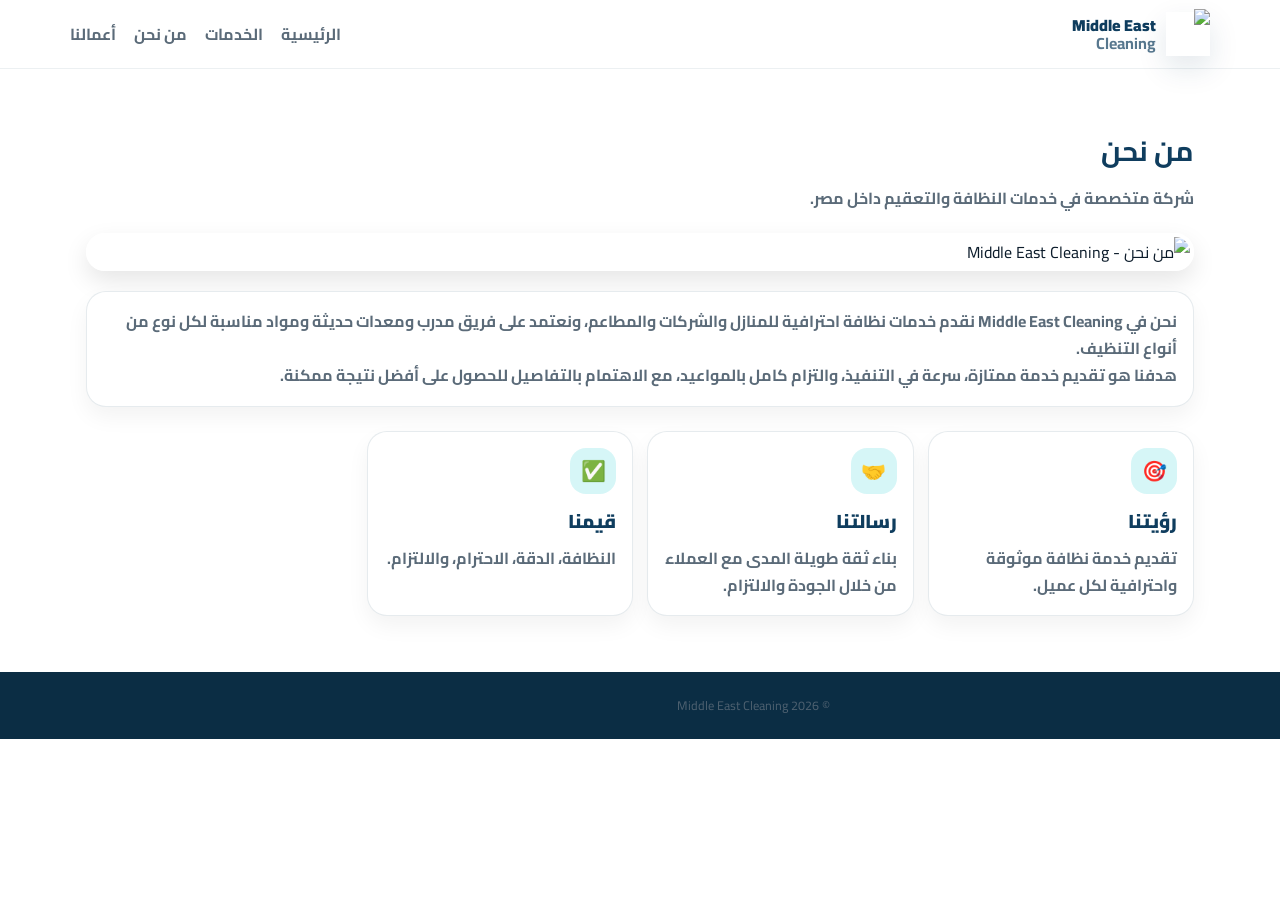
==== about.html @ 5865681c "about.html" ====
<!doctype html>
<html lang="ar" dir="rtl">
<head>
  <meta charset="utf-8" />
  <meta name="viewport" content="width=device-width,initial-scale=1" />
  <meta name="description" content="من نحن - Middle East Cleaning" />
  <title>من نحن | Middle East Cleaning</title>
  <link rel="preconnect" href="https://fonts.googleapis.com">
  <link rel="preconnect" href="https://fonts.gstatic.com" crossorigin>
  <link href="https://fonts.googleapis.com/css2?family=Cairo:wght@400;600;700;800&display=swap" rel="stylesheet">
  <link rel="stylesheet" href="styles.css" />
  <link rel="icon" type="image/png" href="favicon.png">
</head>
<body>
  <header class="header">
    <div class="container header__inner">
      <a class="brand" href="index.html">
       <div class="brand__logo">
  <img src="assets/logo.png" alt="Middle East Cleaning" class="logo">
</div>
        <div class="brand__text">
          <div class="brand__name">Middle East</div>
          <div class="brand__sub">Cleaning</div>
        </div>
      </a>

      <nav class="nav">
        <a href="index.html">الرئيسية</a>
        <a href="services.html">الخدمات</a>
        <a href="about.html">من نحن</a>
        <a href="works.html">أعمالنا</a>
      </nav>
    </div>
  </header>

  <section class="section">
    <div class="container">
      <div class="sectionHead">
        <h2>من نحن</h2>
        <p>شركة متخصصة في خدمات النظافة والتعقيم داخل مصر.</p>
      </div>
      <div class="about-image">
  <img src="assets/about.jpg.jpeg" alt="من نحن - Middle East Cleaning">
</div>

      <div class="card">
        <p>
          نحن في Middle East Cleaning نقدم خدمات نظافة احترافية للمنازل والشركات والمطاعم،
          ونعتمد على فريق مدرب ومعدات حديثة ومواد مناسبة لكل نوع من أنواع التنظيف.
        </p>
        <p>
          هدفنا هو تقديم خدمة ممتازة، سرعة في التنفيذ، والتزام كامل بالمواعيد،
          مع الاهتمام بالتفاصيل للحصول على أفضل نتيجة ممكنة.
        </p>
      </div>

      <div class="whyGrid" style="margin-top: 24px;">
        <div class="card">
          <div class="card__icon">🎯</div>
          <h3>رؤيتنا</h3>
          <p>تقديم خدمة نظافة موثوقة واحترافية لكل عميل.</p>
        </div>

        <div class="card">
          <div class="card__icon">🤝</div>
          <h3>رسالتنا</h3>
          <p>بناء ثقة طويلة المدى مع العملاء من خلال الجودة والالتزام.</p>
        </div>

        <div class="card">
          <div class="card__icon">✅</div>
          <h3>قيمنا</h3>
          <p>النظافة، الدقة، الاحترام، والالتزام.</p>
        </div>
      </div>
    </div>
  </section>

  <footer class="footer">
    <div class="container footer__inner">
      <div class="footer__copy muted small">
        © <span id="year"></span> Middle East Cleaning
      </div>
    </div>
  </footer>

  <script src="script.js"></script>
</body>
</html>
---- styles.css ----
:root{
  --navy:#0F3D5E;
  --teal:#1ECAD3;
  --bg:#ffffff;
  --soft:#F2F4F6;
  --text:#0b1b2a;
  --muted:#5b6b79;
  --shadow:0 12px 30px rgba(15,61,94,.12);
  --radius:18px;
}

*{box-sizing:border-box}
html{scroll-behavior:smooth}
body{
  margin:0;
  font-family:"Cairo",system-ui,-apple-system,Segoe UI,Roboto,Arial,sans-serif;
  color:var(--text);
  background:var(--bg);
}
a{color:inherit;text-decoration:none}
img{max-width:100%}
.container{max-width:1140px;margin:0 auto;padding:0 16px}

:target{scroll-margin-top:90px}

/* Topbar */
.topbar{
  background:linear-gradient(90deg, rgba(30,202,211,.12), rgba(15,61,94,.08));
  border-bottom:1px solid rgba(15,61,94,.08);
}
.topbar__inner{
  display:flex;
  align-items:center;
  justify-content:space-between;
  padding:10px 0;
  font-size:14px;
  color:var(--muted);
}
.topbar__link{color:var(--navy);font-weight:700}
.dot{margin:0 10px;color:rgba(0,0,0,.25)}

/* Header */
.header{
  position:sticky;
  top:0;
  z-index:50;
  background:rgba(255,255,255,.88);
  backdrop-filter:blur(10px);
  border-bottom:1px solid rgba(15,61,94,.08);
}
.header__inner{
  display:flex;
  align-items:center;
  justify-content:space-between;
  padding:12px 0;
  gap:14px;
}
.brand{display:flex;align-items:center;gap:10px}
.brand__logo{
  width:44px;
  height:44px;
  border-radius:14px;
  background:linear-gradient(135deg,var(--navy),var(--teal));
  display:grid;
  place-items:center;
  color:#fff;
  font-weight:900;
  box-shadow:var(--shadow);
}
.brand__logo--sm{width:38px;height:38px;border-radius:14px}
.brand__mark{font-size:18px}
.brand__name{font-weight:900;line-height:1.1;color:var(--navy)}
.brand__sub{font-weight:700;line-height:1;color:rgba(15,61,94,.7)}

.nav{display:flex;gap:18px;align-items:center}
.nav a{color:var(--muted);font-weight:700}
.nav a:hover{color:var(--navy)}
.header__actions{display:flex;gap:10px;align-items:center}

/* Buttons */
.btn{
  display:inline-flex;
  align-items:center;
  justify-content:center;
  padding:10px 14px;
  border-radius:14px;
  background:var(--navy);
  color:#fff;
  font-weight:900;
  border:1px solid rgba(15,61,94,.2);
  box-shadow:0 10px 24px rgba(15,61,94,.15);
  cursor:pointer;
  transition:transform .2s ease;
}
.btn:hover{transform:translateY(-1px)}
.btn--ghost{
  background:#fff;
  color:var(--navy);
  box-shadow:none;
}
.btn--full{width:100%}
.btn--lg{padding:12px 18px;border-radius:16px;font-size:16px}

/* Burger */
.burger{
  width:44px;
  height:44px;
  border-radius:14px;
  border:1px solid rgba(15,61,94,.15);
  background:#fff;
  display:none;
  cursor:pointer;
  padding:10px;
  gap:4px;
  flex-direction:column;
  justify-content:center;
}
.burger span{
  display:block;
  height:2px;
  background:var(--navy);
  border-radius:999px;
}

/* Mobile Nav */
.mobileNav{
  display:none;
  flex-direction:column;
  gap:6px;
  padding:12px 16px 16px;
  border-top:1px solid rgba(15,61,94,.08);
  background:#fff;
  transform:translateY(-6px);
  opacity:0;
  transition:transform .18s ease, opacity .18s ease;
}
.mobileNav a{
  padding:10px 12px;
  border-radius:12px;
  background:rgba(242,244,246,.7);
  font-weight:800;
  color:var(--navy);
}
.mobileNav.is-open{
  display:flex;
  transform:translateY(0);
  opacity:1;
  box-shadow:0 18px 40px rgba(0,0,0,.12);
}

/* Hero */
.hero{
  background:
    radial-gradient(800px 400px at 20% 10%, rgba(30,202,211,.20), transparent 60%),
    radial-gradient(900px 420px at 80% 0%, rgba(15,61,94,.14), transparent 55%),
    linear-gradient(180deg, rgba(242,244,246,.75), #fff 55%);
  padding:44px 0 18px;
}
.hero__inner{
  display:grid;
  grid-template-columns:1.1fr .9fr;
  gap:26px;
  align-items:center;
}
.badge{
  display:inline-flex;
  align-items:center;
  padding:8px 12px;
  border-radius:999px;
  background:rgba(30,202,211,.14);
  color:var(--navy);
  font-weight:900;
  border:1px solid rgba(30,202,211,.25);
}
h1{
  margin:12px 0 8px;
  font-size:42px;
  line-height:1.1;
  color:var(--navy);
}
.h1__sub{
  display:block;
  font-size:18px;
  color:rgba(15,61,94,.7);
  margin-top:10px;
  font-weight:800;
}
.lead{
  color:var(--muted);
  font-size:16px;
  line-height:1.8;
  margin:0 0 14px;
}
.hero__cta{
  display:flex;
  gap:10px;
  flex-wrap:wrap;
  margin:10px 0 14px;
}
.hero__highlights{
  display:flex;
  gap:10px;
  flex-wrap:wrap;
  margin-top:8px;
}
.pill{
  padding:8px 10px;
  border-radius:999px;
  background:#fff;
  border:1px solid rgba(15,61,94,.10);
  color:var(--navy);
  font-weight:900;
}

.hero__mini{
  display:grid;
  grid-template-columns:1fr 1fr;
  gap:10px;
  margin-top:16px;
}
.miniCard{
  background:#fff;
  border:1px solid rgba(15,61,94,.10);
  border-radius:var(--radius);
  padding:12px;
  box-shadow:0 8px 18px rgba(0,0,0,.05);
}
.miniCard__title{font-weight:900;color:var(--navy)}
.miniCard__text{color:var(--muted);font-weight:700;margin-top:4px}

/* Hero Card */
.heroCard{
  background:#fff;
  border:1px solid rgba(15,61,94,.10);
  border-radius:22px;
  box-shadow:var(--shadow);
  overflow:hidden;
}
.heroCard__top{
  display:flex;
  gap:12px;
  align-items:center;
  padding:16px;
}
.heroCard__icon{
  width:44px;
  height:44px;
  border-radius:16px;
  display:grid;
  place-items:center;
  background:rgba(30,202,211,.18);
  font-size:20px;
}
.heroCard__title{font-weight:1000;color:var(--navy);line-height:1.2}
.heroCard__sub{color:var(--muted);font-weight:800}
.heroCard__img{padding:0}
.heroCard__img::before{
  content:"";
  display:block;
  width:100%;
  aspect-ratio:16/11;
  background:
    linear-gradient(180deg, rgba(0,0,0,.15), rgba(0,0,0,.35)),
    url("assets/hero.jpg");
  background-size:cover;
  background-position:center;
}
.heroCard__img .placeholder{display:none}
.heroCard__bottom{
  padding:14px 16px 16px;
  display:grid;
  gap:10px;
}

.placeholder{
  border-radius:18px;
  background:linear-gradient(135deg, rgba(15,61,94,.10), rgba(30,202,211,.10));
  border:1px dashed rgba(15,61,94,.25);
  color:rgba(15,61,94,.7);
  padding:34px 16px;
  text-align:center;
  font-weight:900;
  min-height:190px;
  display:grid;
  place-items:center;
}

.muted{color:var(--muted)}
.small{font-size:12.5px}

/* Sections */
.section{padding:56px 0}
.section--alt{background:var(--soft)}
.sectionHead{margin-bottom:16px}
.sectionHead h2{
  margin:0 0 6px;
  font-size:28px;
  color:var(--navy);
}
.sectionHead p{
  margin:0;
  color:var(--muted);
  font-weight:700;
}

/* Services grid */
.grid{
  display:grid;
  grid-template-columns:repeat(3,1fr);
  gap:14px;
  margin-top:18px;
  margin-bottom:18px;
}
.serviceCard{
  background:#fff;
  border:1px solid rgba(15,61,94,.10);
  border-radius:20px;
  padding:14px;
  box-shadow:0 10px 22px rgba(0,0,0,.05);
  display:flex;
  flex-direction:column;
  gap:10px;
}
.serviceCard__top{
  display:flex;
  align-items:flex-start;
  justify-content:space-between;
  gap:10px;
}
.serviceCard__title{font-weight:1000;color:var(--navy);line-height:1.2}
.serviceCard__sub{color:rgba(15,61,94,.65);font-weight:900;margin-top:2px}
.serviceCard__icon{
  width:42px;
  height:42px;
  border-radius:16px;
  background:rgba(30,202,211,.18);
  display:grid;
  place-items:center;
  font-size:18px;
}
.serviceCard__desc{
  color:var(--muted);
  font-weight:700;
  line-height:1.7;
  margin:0;
}
.serviceCard__actions{display:flex;gap:8px;margin-top:auto;flex-wrap:wrap}

.center{display:flex;justify-content:center}

/* Why */
.whyGrid{
  display:grid;
  grid-template-columns:repeat(4,1fr);
  gap:14px;
  margin-top:18px;
}
.card{
  background:#fff;
  border:1px solid rgba(15,61,94,.10);
  border-radius:20px;
  padding:16px;
  box-shadow:0 10px 22px rgba(0,0,0,.05);
}
.card__icon{
  width:46px;
  height:46px;
  border-radius:16px;
  background:rgba(30,202,211,.18);
  display:grid;
  place-items:center;
  font-size:20px;
  margin-bottom:10px;
}
.card h3{margin:0 0 6px;color:var(--navy);font-weight:1000}
.card p{margin:0;color:var(--muted);font-weight:700;line-height:1.7}

/* CTA Strip */
.ctaStrip{
  margin-top:18px;
  display:flex;
  align-items:center;
  justify-content:space-between;
  gap:14px;
  background:linear-gradient(135deg, rgba(15,61,94,.12), rgba(30,202,211,.18));
  border:1px solid rgba(15,61,94,.12);
  border-radius:22px;
  padding:16px;
}
.ctaStrip__text{display:flex;flex-direction:column;gap:2px}
.ctaStrip__actions{display:flex;gap:10px;flex-wrap:wrap}

/* Gallery */
.gallery{
  display:grid;
  grid-template-columns:repeat(3, minmax(0, 1fr));
  gap:20px;
  margin-top:24px;
}

.gallery__item{
  background:#fff;
  border:1px solid rgba(15,61,94,.10);
  border-radius:22px;
  padding:10px;
  box-shadow:0 10px 24px rgba(0,0,0,.08);
  overflow:hidden;
  transition:transform .25s ease, box-shadow .25s ease;
}

.gallery__item:hover{
  transform:translateY(-4px);
  box-shadow:0 16px 32px rgba(0,0,0,.12);
}

.gallery__item img{
  width:100%;
  height:260px;
  object-fit:cover;
  display:block;
  border:4px solid #fff;
  border-radius:16px;
  background:#f3f3f3;
}

/* fallback لو نسيت gallery__item */
.gallery > img{
  width:100%;
  height:260px;
  object-fit:cover;
  display:block;
  border:4px solid #fff;
  border-radius:16px;
  background:#f3f3f3;
  box-shadow:0 10px 24px rgba(0,0,0,.08);
  transition:transform .25s ease, box-shadow .25s ease;
}

.gallery > img:hover{
  transform:translateY(-4px) scale(1.02);
  box-shadow:0 16px 32px rgba(0,0,0,.12);
}

/* Reviews */
.reviews{
  display:grid;
  grid-template-columns:repeat(3,1fr);
  gap:14px;
  margin-top:18px;
}
.review{
  background:#fff;
  border:1px solid rgba(15,61,94,.10);
  border-radius:20px;
  padding:16px;
  box-shadow:0 10px 22px rgba(0,0,0,.05);
}
.review__stars{color:var(--teal);font-weight:1000}
.review p{
  margin:10px 0;
  color:var(--muted);
  font-weight:800;
  line-height:1.8;
}
.review__name{font-weight:1000;color:var(--navy)}

/* FAQ */
.faq{
  display:grid;
  gap:10px;
  margin-top:18px;
}
.faq__item{
  background:#fff;
  border:1px solid rgba(15,61,94,.10);
  border-radius:18px;
  padding:12px 14px;
}
.faq__item summary{cursor:pointer;font-weight:1000;color:var(--navy)}
.faq__content{
  margin-top:8px;
  color:var(--muted);
  font-weight:800;
  line-height:1.7;
}

/* Contact */
.contact{
  display:grid;
  grid-template-columns:1fr 1fr;
  gap:16px;
  align-items:start;
}
.contact__cards{
  display:grid;
  gap:10px;
  margin-top:14px;
}
.infoCard{
  display:flex;
  gap:10px;
  align-items:center;
  background:#fff;
  border:1px solid rgba(15,61,94,.10);
  border-radius:18px;
  padding:12px;
}
.infoCard__icon{
  width:44px;
  height:44px;
  border-radius:16px;
  background:rgba(30,202,211,.18);
  display:grid;
  place-items:center;
  font-size:18px;
}
.infoCard__title{font-weight:1000;color:var(--navy)}
.infoCard__text{color:var(--muted);font-weight:800}

.form{
  background:#fff;
  border:1px solid rgba(15,61,94,.10);
  border-radius:22px;
  padding:16px;
  box-shadow:var(--shadow);
}
.form__row{
  display:flex;
  flex-direction:column;
  gap:6px;
  margin-bottom:10px;
}
label{font-weight:1000;color:var(--navy)}
input,select,textarea{
  border:1px solid rgba(15,61,94,.14);
  border-radius:14px;
  padding:10px 12px;
  outline:none;
  font-family:inherit;
}
input:focus,select:focus,textarea:focus{
  border-color:rgba(30,202,211,.8);
  box-shadow:0 0 0 4px rgba(30,202,211,.18);
}
.form__hint{margin-top:10px}

/* Footer */
.footer{
  background:#0b2d44;
  color:#fff;
  padding:22px 0;
}
.footer__inner{
  display:grid;
  grid-template-columns:1.1fr .6fr .6fr;
  gap:14px;
  align-items:center;
}
.footer__brand{display:flex;gap:10px;align-items:center}
.footer__name{font-weight:1000}
.footer__links{display:flex;gap:12px;justify-content:center;flex-wrap:wrap}
.footer__links a{opacity:.9}
.footer__copy{justify-self:end;opacity:.85}

/* Floating CTA */
.fab{
  position:fixed;
  left:16px;
  bottom:16px;
  display:flex;
  flex-direction:column;
  gap:10px;
  z-index:60;
}
.fab__btn{
  width:54px;
  height:54px;
  border-radius:18px;
  background:var(--navy);
  color:#fff;
  display:grid;
  place-items:center;
  box-shadow:var(--shadow);
  font-size:20px;
  border:1px solid rgba(255,255,255,.2);
}
.fab__btn--wa{background:var(--teal);color:#083044}
.fab__btn--fb{background:#1877f2;color:#fff}
.fab__btn--ig{background:#e1306c;color:#fff}

/* Responsive */
@media (max-width: 980px){
  .nav{display:none}
  .burger{display:flex}
  .hero__inner{grid-template-columns:1fr}
  h1{font-size:36px}
  .grid{grid-template-columns:repeat(2,1fr)}
  .whyGrid{grid-template-columns:repeat(2,1fr)}
  .gallery{grid-template-columns:repeat(2, minmax(0, 1fr))}
  .reviews{grid-template-columns:1fr}
  .contact{grid-template-columns:1fr}
  .footer__inner{
    grid-template-columns:1fr;
    gap:10px;
    text-align:center;
  }
  .footer__copy{justify-self:center}
}

@media (max-width: 520px){
  .hero{padding:28px 0 10px}
  .section{padding:44px 0}
  h1{font-size:30px}
  .h1__sub{font-size:16px}
  .hero__cta{width:100%}
  .hero__cta .btn{width:100%}
  .grid{grid-template-columns:1fr}
  .gallery{grid-template-columns:1fr}
  .fab{left:12px;bottom:12px}
  .fab__btn{width:50px;height:50px}
}

.about-image{
  margin:20px 0;
}

.about-image img{
  width:100%;
  max-height:420px;
  object-fit:cover;
  display:block;
  border-radius:20px;
  border:4px solid #fff;
  box-shadow:0 10px 24px rgba(0,0,0,.10);
}
.brand__logo {
  display: flex;
  align-items: center;
  background: none;
  border-radius: 0;
  overflow: visible;
}

.brand__logo img {
  height: 50px;
  width: auto;
  object-fit: contain;
  display: block;
}
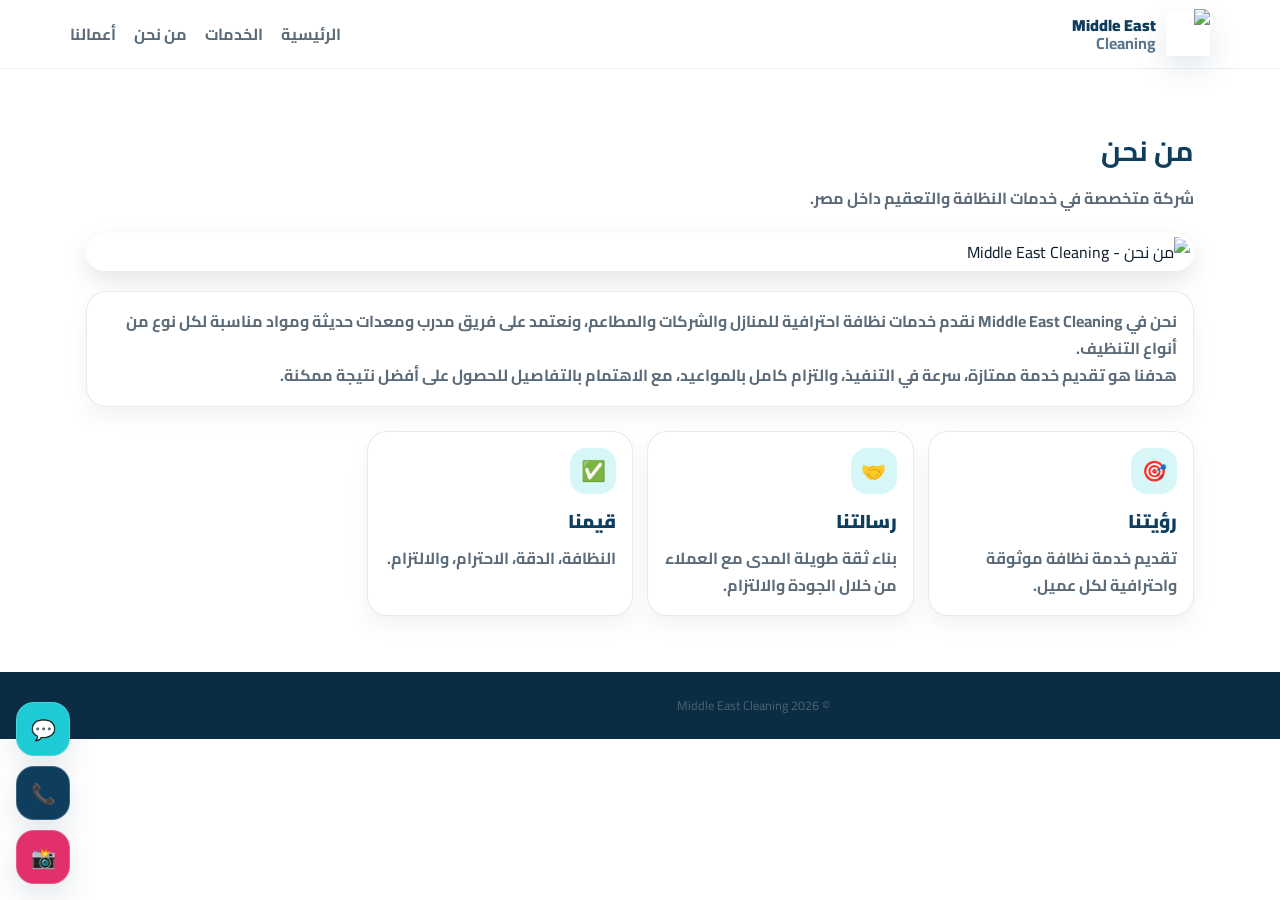
==== commit d05792fc: "about.html" ====
--- a/about.html
+++ b/about.html
@@ -85,5 +85,12 @@
   </footer>
 
   <script src="script.js"></script>
+<div class="fab">
+  <a class="fab__btn fab__btn--wa" href="https://wa.me/201023781330" target="_blank" rel="noreferrer">💬</a>
+
+  <a class="fab__btn fab__btn--call" href="tel:+201023781330">📞</a>
+
+  <a class="fab__btn fab__btn--ig" href="https://www.instagram.com/_miidleeast63/" target="_blank" rel="noreferrer">📸</a>
+</div>
 </body>
 </html>
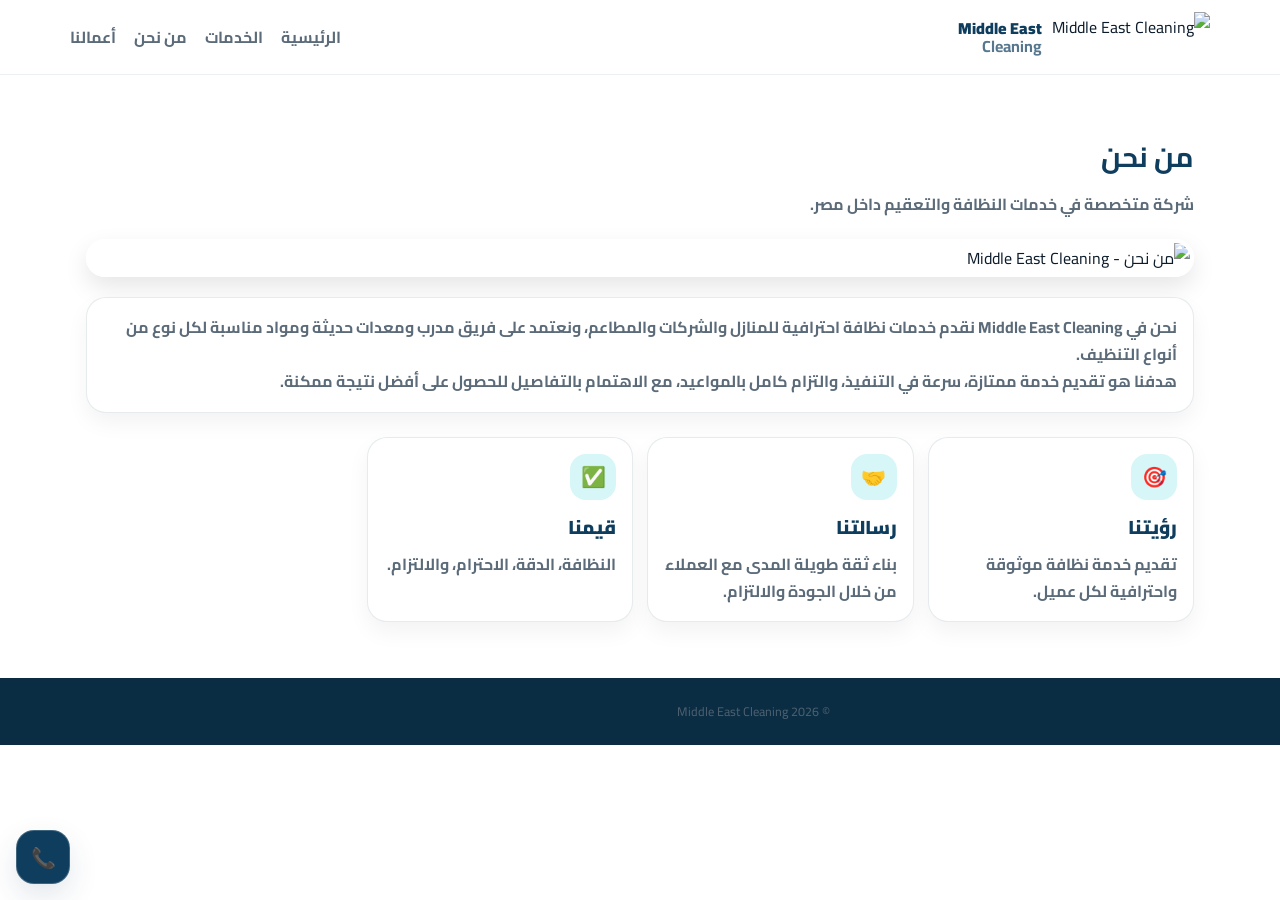
==== commit aea3e607: "about.html" ====
--- a/about.html
+++ b/about.html
@@ -83,14 +83,12 @@
       </div>
     </div>
   </footer>
+<div class="fab">
+  <a class="fab__btn fab__btn--call" href="tel:+201023781330">
+    📞
+  </a>
+</div>
 
-  <script src="script.js"></script>
-<div class="fab">
-  <a class="fab__btn fab__btn--wa" href="https://wa.me/201023781330" target="_blank" rel="noreferrer">💬</a>
-
-  <a class="fab__btn fab__btn--call" href="tel:+201023781330">📞</a>
-
-  <a class="fab__btn fab__btn--ig" href="https://www.instagram.com/_miidleeast63/" target="_blank" rel="noreferrer">📸</a>
-</div>
+<script src="script.js"></script>
 </body>
 </html>
--- a/styles.css
+++ b/styles.css
@@ -57,18 +57,18 @@
 }
 .brand{display:flex;align-items:center;gap:10px}
 .brand__logo{
-  width:44px;
-  height:44px;
-  border-radius:14px;
-  background:linear-gradient(135deg,var(--navy),var(--teal));
-  display:grid;
-  place-items:center;
-  color:#fff;
-  font-weight:900;
-  box-shadow:var(--shadow);
+  display:flex;
+  align-items:center;
+  justify-content:center;
+  width:auto;
+  height:auto;
+  background:none;
+  border-radius:0;
+  box-shadow:none;
+  overflow:visible;
 }
 .brand__logo--sm{width:38px;height:38px;border-radius:14px}
-.brand__mark{font-size:18px}
+.brand__mark{display:none}
 .brand__name{font-weight:900;line-height:1.1;color:var(--navy)}
 .brand__sub{font-weight:700;line-height:1;color:rgba(15,61,94,.7)}
 
@@ -633,17 +633,29 @@
   border:4px solid #fff;
   box-shadow:0 10px 24px rgba(0,0,0,.10);
 }
-.brand__logo {
-  display: flex;
-  align-items: center;
-  background: none;
-  border-radius: 0;
-  overflow: visible;
-}
 
 .brand__logo img {
   height: 50px;
   width: auto;
   object-fit: contain;
-  display: block;
-}
+  display: block;.fab__btn i{
+  font-size: 24px;
+}
+.fab__btn{
+  width:60px;
+  height:60px;
+  border-radius:20px;
+  display:flex;
+  align-items:center;
+  justify-content:center;
+  font-size:26px;
+  box-shadow:0 10px 24px rgba(0,0,0,.2);/* زر الاتصال فقط */
+.fab__btn--call{
+  background:#0F3D5E;
+  color:#fff;
+}
+
+/* حجم الأيقونة */
+.fab__btn{
+  font-size:28px;
+}
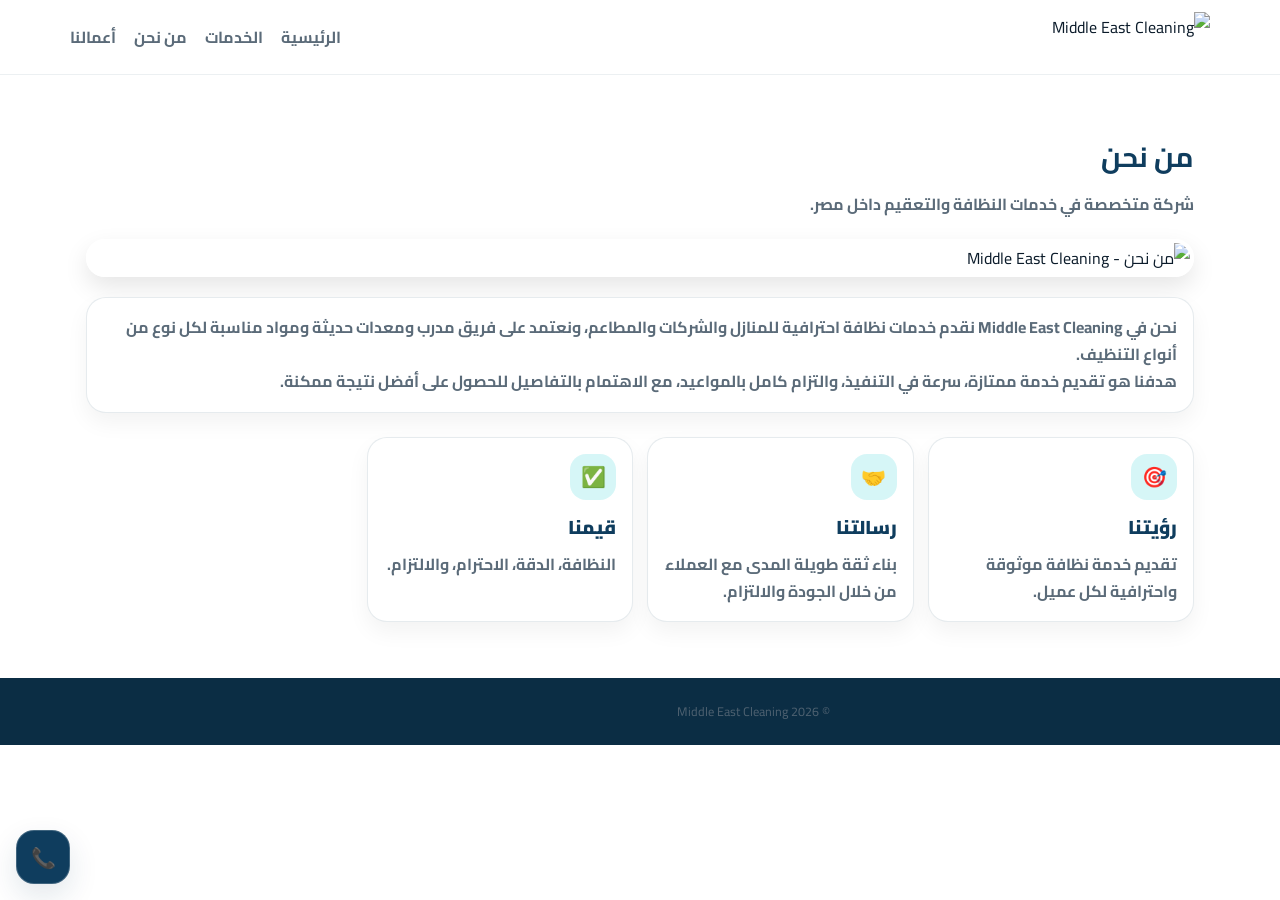
==== commit 7a2600a1: "about.html" ====
--- a/about.html
+++ b/about.html
@@ -14,16 +14,12 @@
 <body>
   <header class="header">
     <div class="container header__inner">
-      <a class="brand" href="index.html">
-       <div class="brand__logo">
-  <img src="assets/logo.png" alt="Middle East Cleaning" class="logo">
-</div>
-        <div class="brand__text">
-          <div class="brand__name">Middle East</div>
-          <div class="brand__sub">Cleaning</div>
+      <a class="brand" href="index.html" aria-label="Middle East Cleaning">
+        <div class="brand__logo">
+          <img src="assets/logo.png" alt="Middle East Cleaning">
         </div>
       </a>
-
+  
       <nav class="nav">
         <a href="index.html">الرئيسية</a>
         <a href="services.html">الخدمات</a>
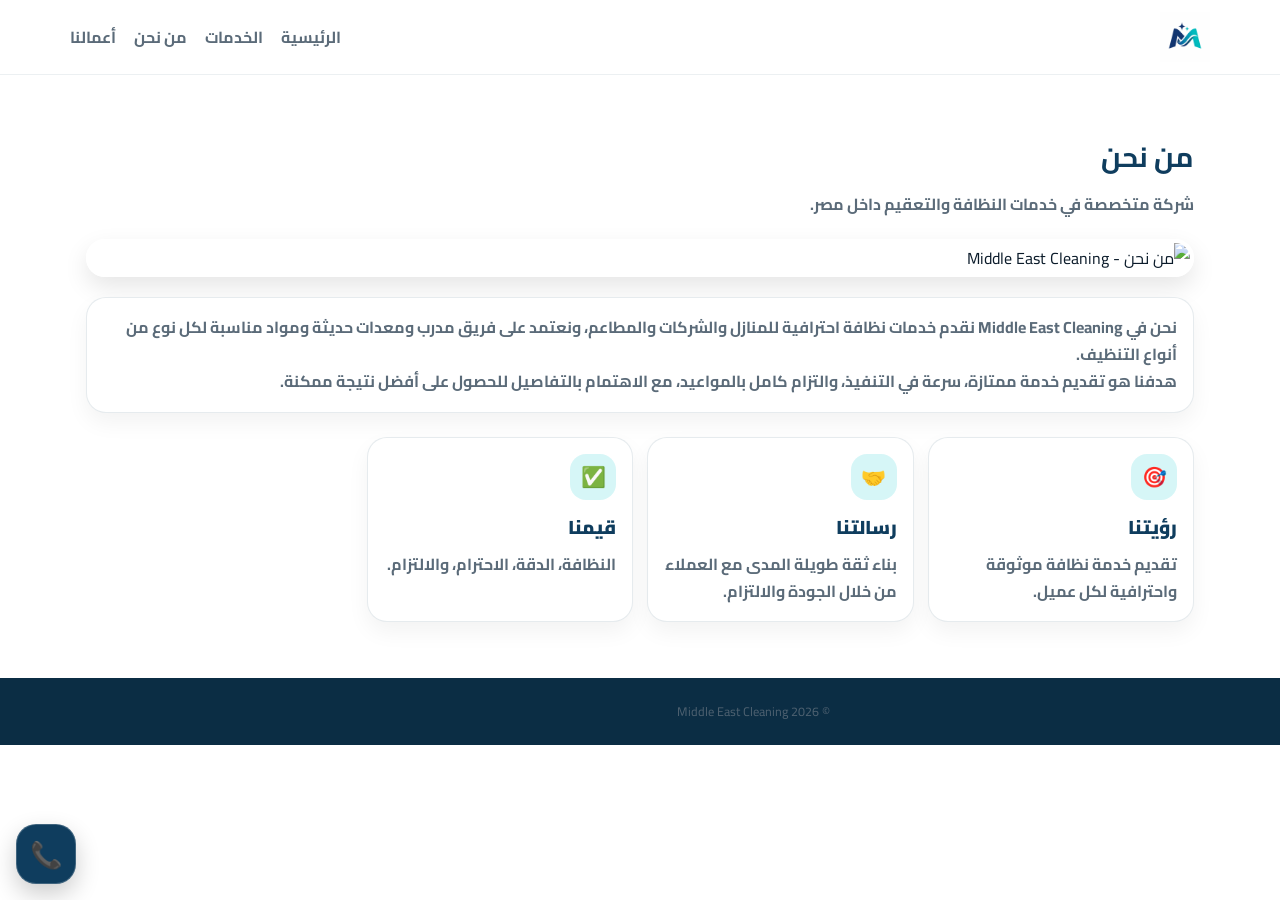
==== commit d36379f9: "about.html" ====
--- a/about.html
+++ b/about.html
@@ -16,7 +16,7 @@
     <div class="container header__inner">
       <a class="brand" href="index.html" aria-label="Middle East Cleaning">
         <div class="brand__logo">
-          <img src="assets/logo.png" alt="Middle East Cleaning">
+         <img src="./logo.png" alt="Middle East Cleaning">
         </div>
       </a>
   
--- a/styles.css
+++ b/styles.css
@@ -633,13 +633,11 @@
   border:4px solid #fff;
   box-shadow:0 10px 24px rgba(0,0,0,.10);
 }
-
 .brand__logo img {
   height: 50px;
   width: auto;
   object-fit: contain;
-  display: block;.fab__btn i{
-  font-size: 24px;
+  display: block;
 }
 .fab__btn{
   width:60px;
